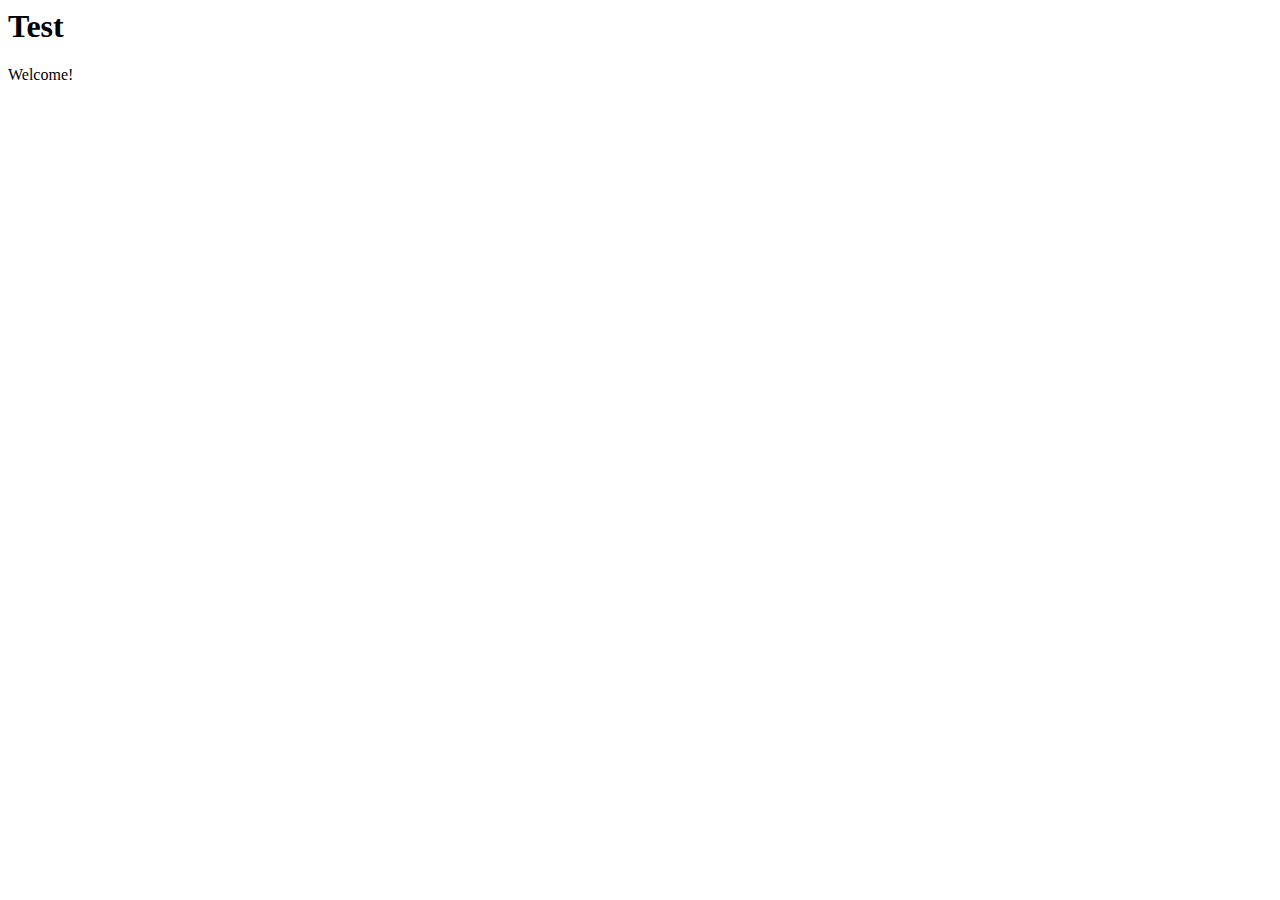
==== index.html @ 94bab9a5 "Update index.html" ====
<!DOCTYPE=html>

<html>
<head>
  <title>Test</title>
</head>
<body>
<h1>Test</h1>
<script type="text/javascript" src="//www.google.ca/trends/embed.js?hl=en-US&geo=CA&q=residential+schools&cmpt=q&tz&content=1&cid=TIMESERIES_GRAPH_0&export=5&w=500&h=330"></script>
<script type="text/javascript" src="//www.google.ca/trends/embed.js?hl=en-US&geo=CA-SK&q=residential+schools&cmpt=q&tz&content=1&cid=GEO_MAP_0_0&export=5&w=500&h=530"></script>
<script type="text/javascript" src="//www.google.ca/trends/embed.js?hl=en-US&geo=CA-SK&q=residential+schools&cmpt=q&tz&content=1&cid=GEO_TABLE_0_0&export=5&w=500&h=330"></script>
<script type="text/javascript" src="//www.google.ca/trends/embed.js?hl=en-US&geo=CA-ON&q=residential+schools&cmpt=q&tz&content=1&cid=GEO_TABLE_0_0&export=5&w=500&h=330"></script>
<script type="text/javascript" src="//www.google.ca/trends/embed.js?hl=en-US&geo=CA-SK&q=residential+schools,+canada+residential+schools,+canadian+residential+schools,+indian+residential+schools,+aboriginal+residential+schools&cmpt=q&tz&content=1&cid=GEO_MAP_0_0&export=5&w=500&h=530"></script>

<P>Welcome!</P>
</body>
</html>
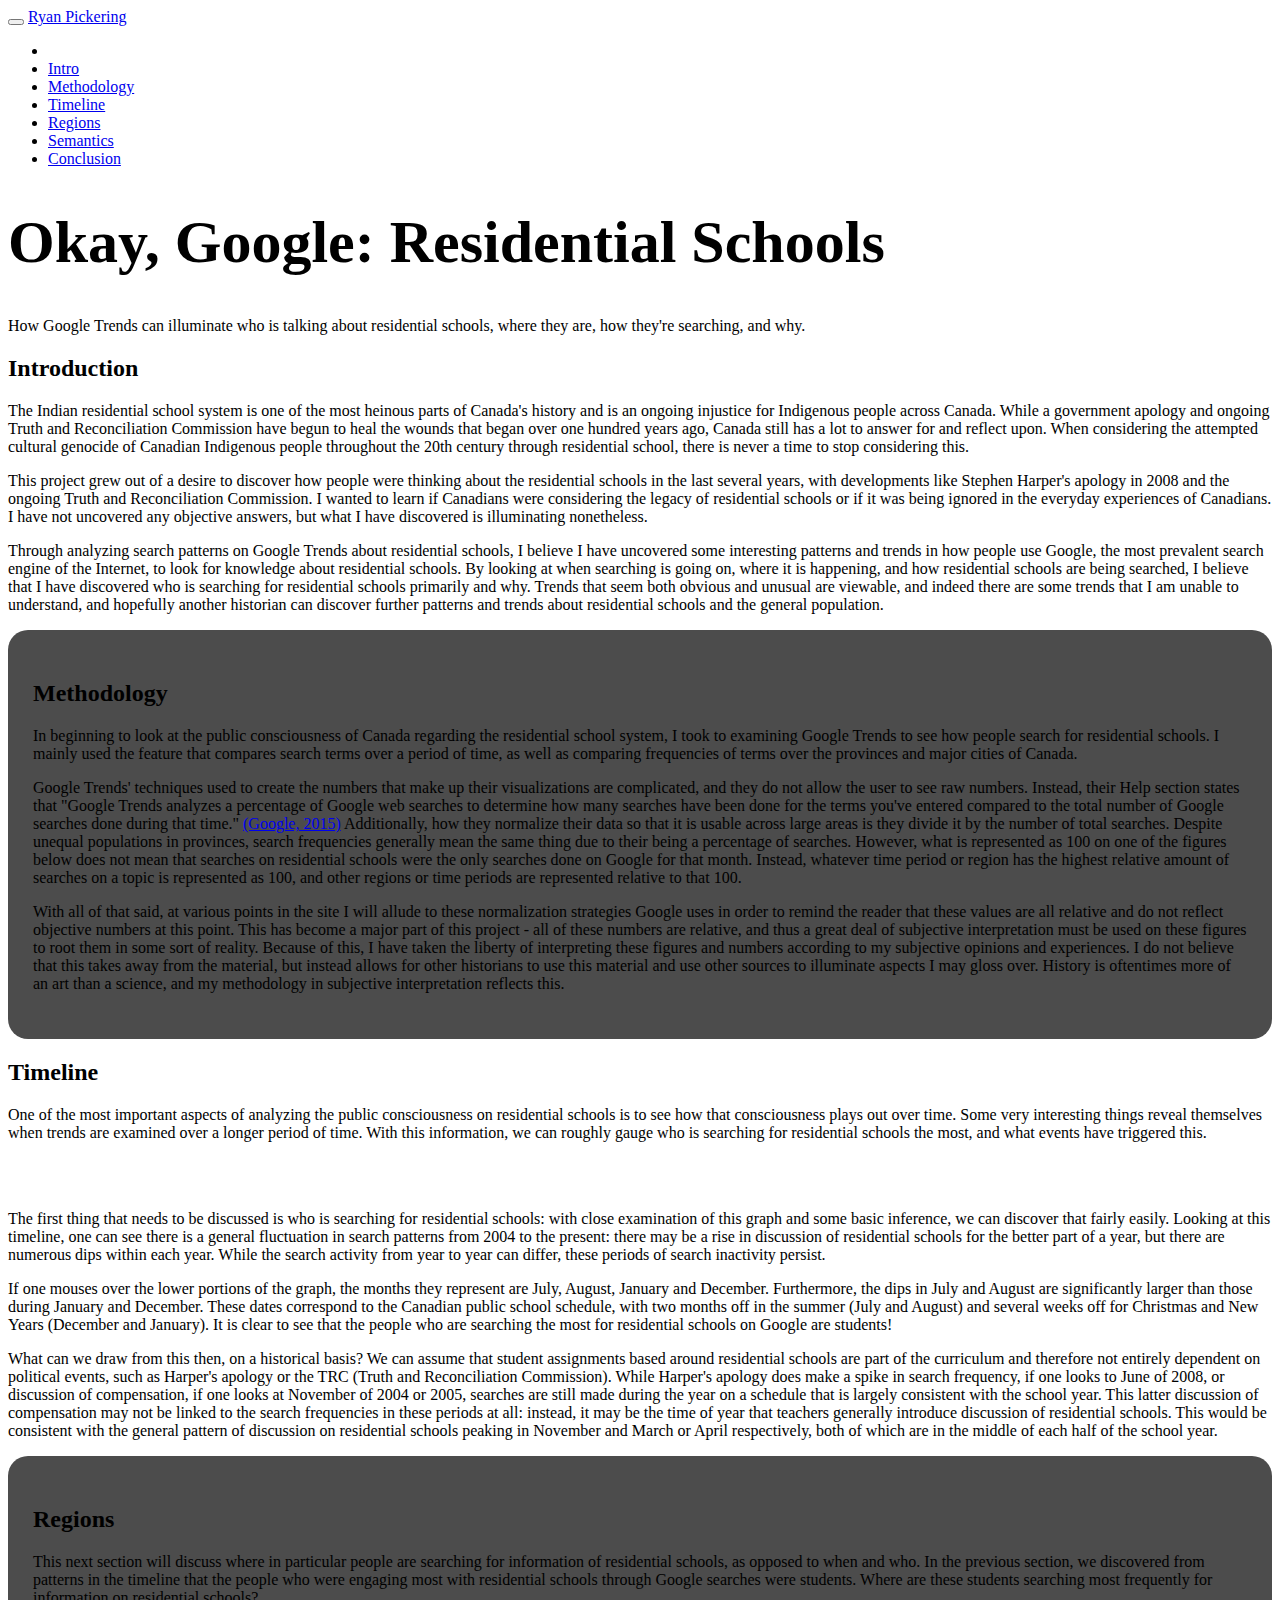
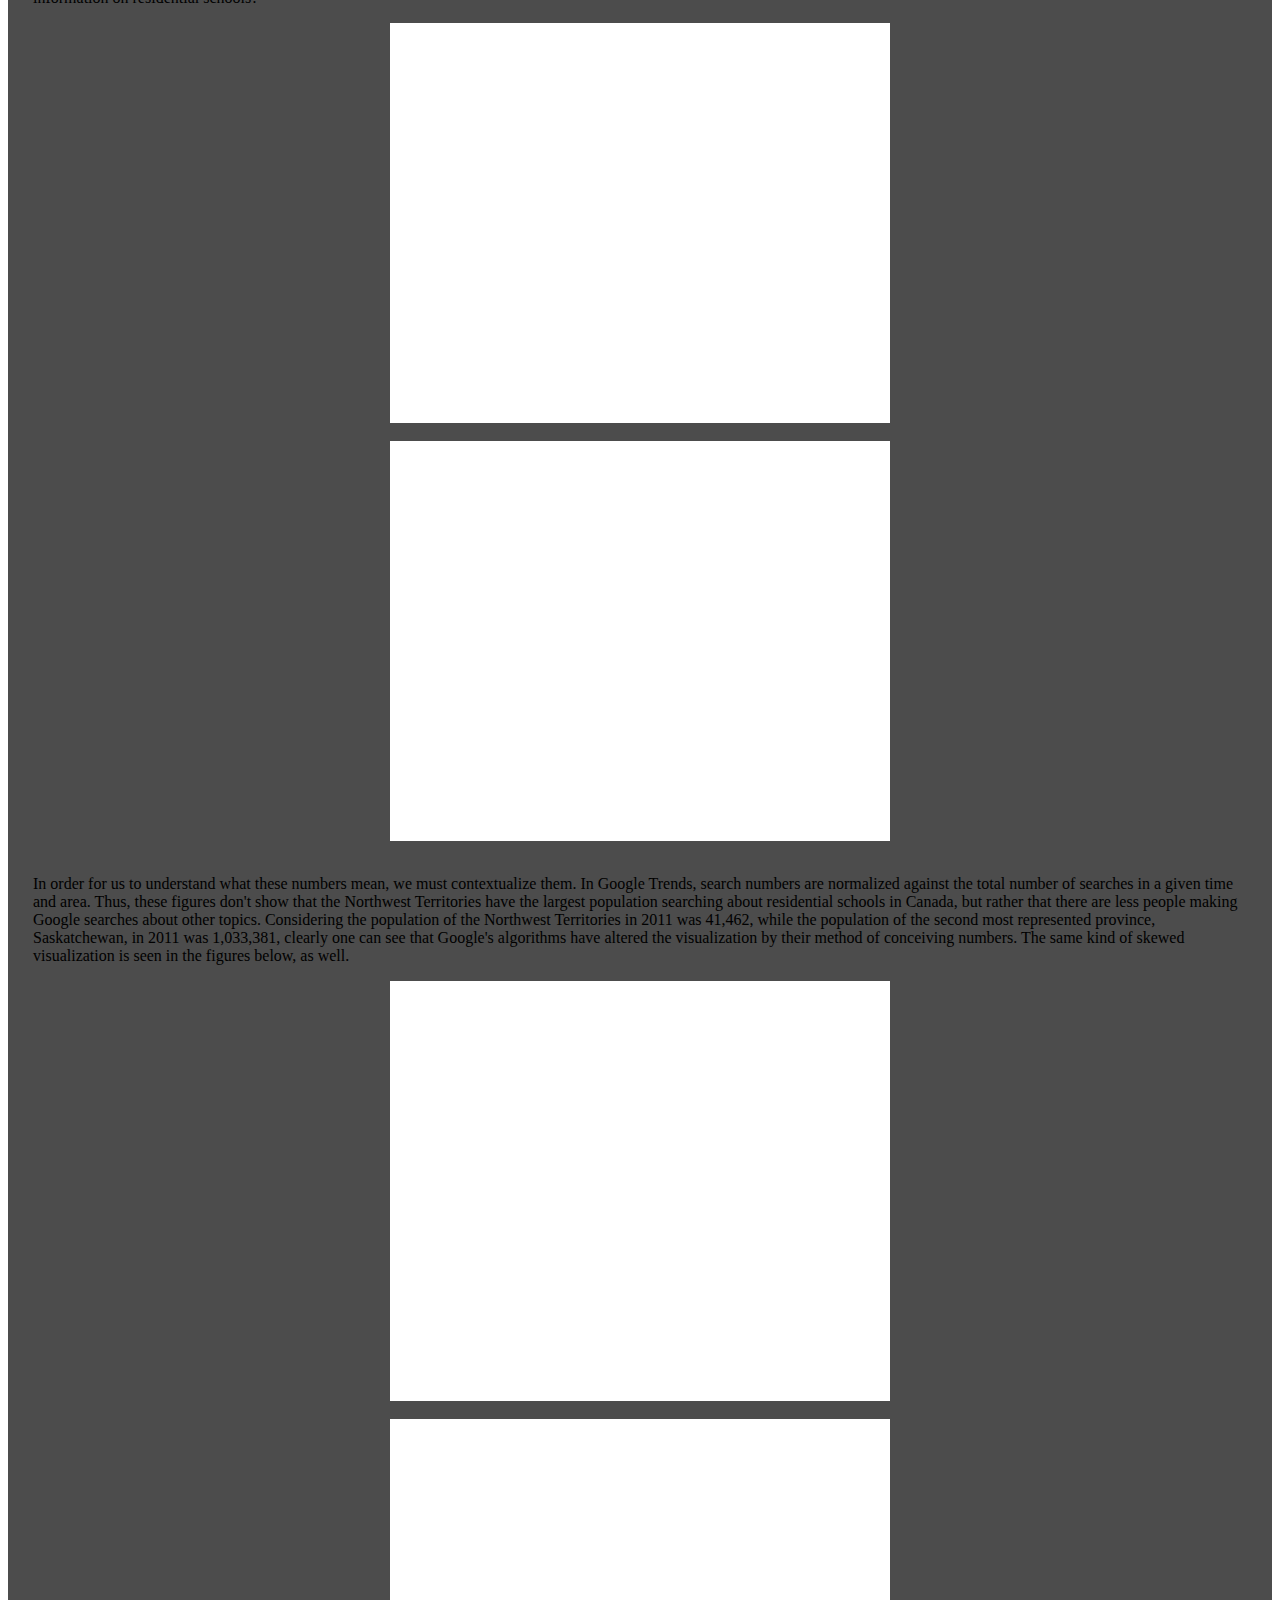
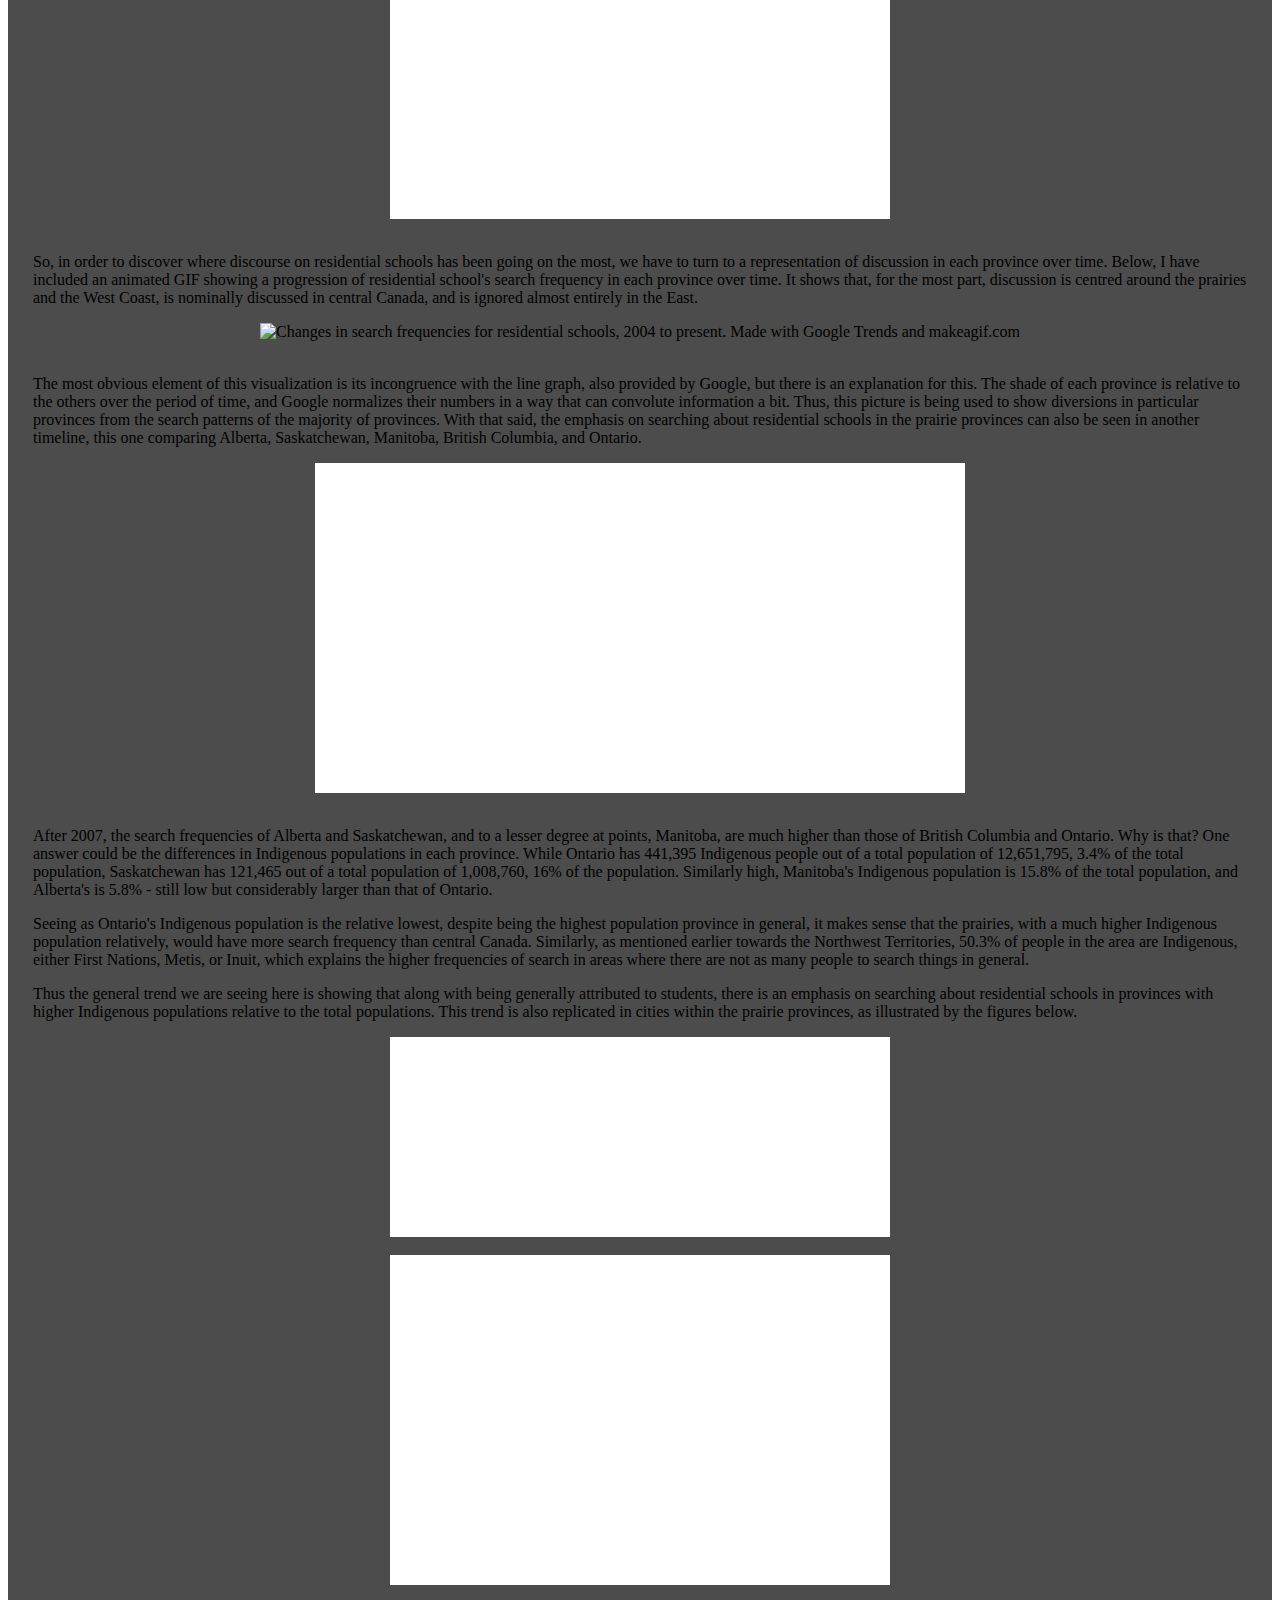
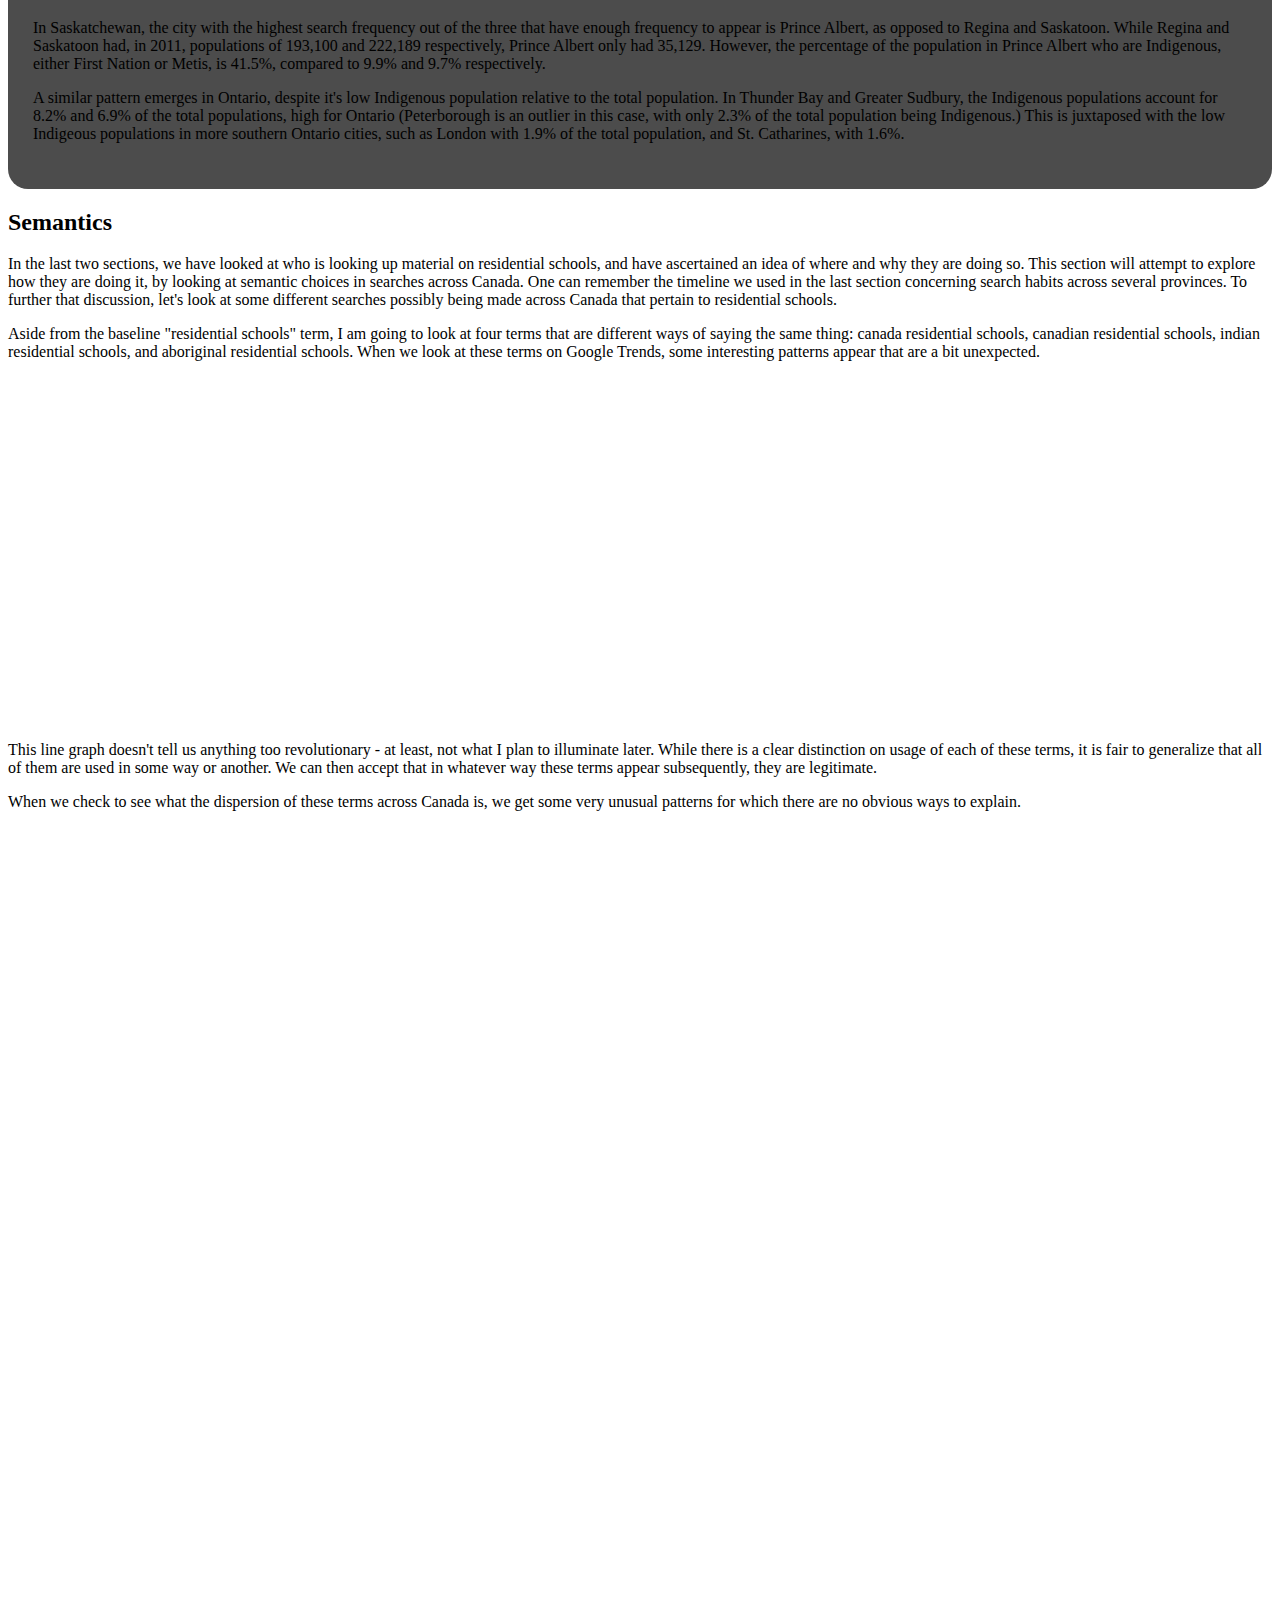
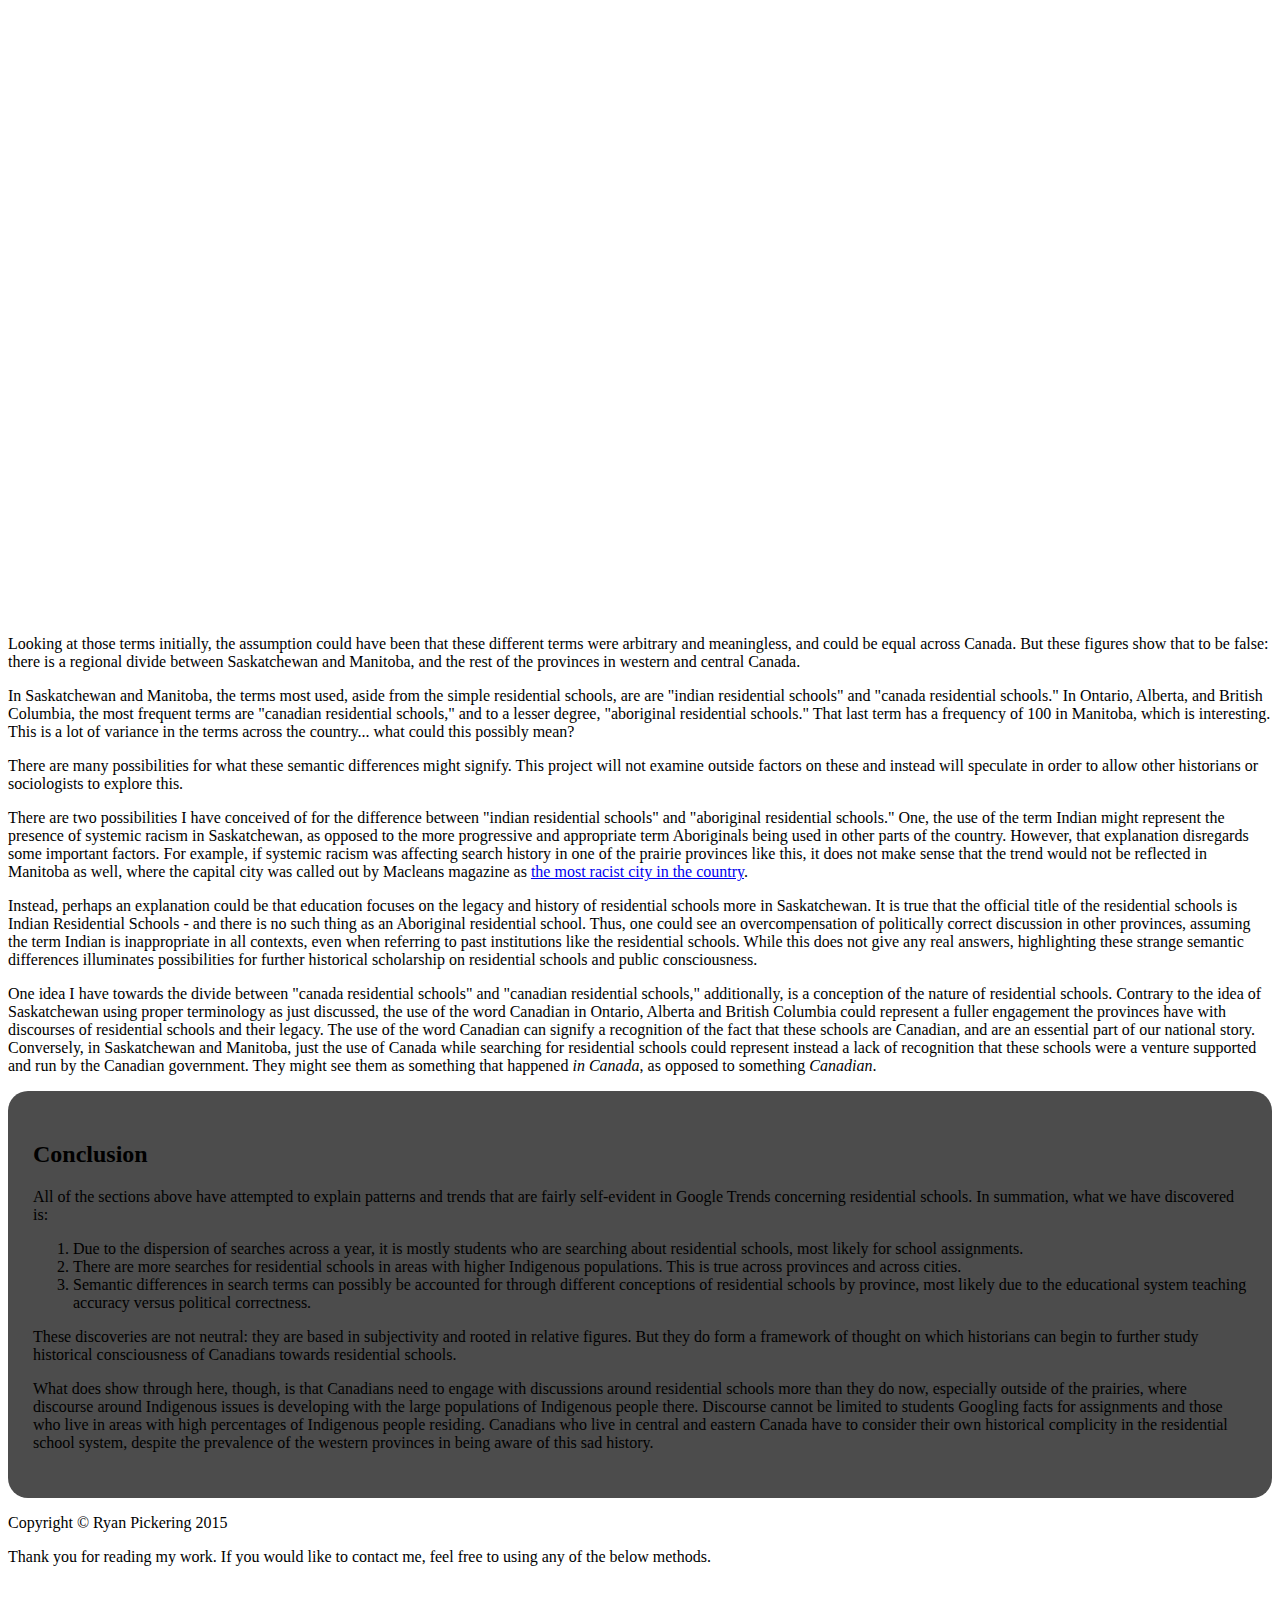
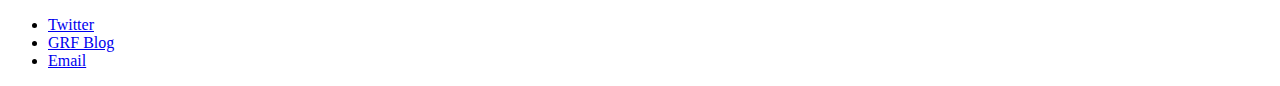
==== commit 0fc54ef3: "Update index.html" ====
--- a/index.html
+++ b/index.html
@@ -1,17 +1,297 @@
-<!DOCTYPE=html>
-
-<html>
+<!DOCTYPE html>
+<html lang="en">
+
 <head>
-  <title>Test</title>
+
+    <meta charset="utf-8">
+    <meta http-equiv="X-UA-Compatible" content="IE=edge">
+    <meta name="viewport" content="width=device-width, initial-scale=1">
+    <meta name="description" content="">
+    <meta name="author" content="">
+
+    <title>Public Consciousness on Residential Schools through Google Trends</title>
+
+    <!-- Bootstrap Core CSS -->
+    <link href="startbootstrap-grayscale-1.0.3/css/bootstrap.min.css" rel="stylesheet">
+
+    <!-- Custom CSS -->
+    <link href="startbootstrap-grayscale-1.0.3/css/grayscale.css" rel="stylesheet">
+
+    <!-- Custom Fonts -->
+    <link href="font-awesome/css/font-awesome.min.css" rel="stylesheet" type="text/css">
+    <link href="http://fonts.googleapis.com/css?family=Lora:400,700,400italic,700italic" rel="stylesheet" type="text/css">
+    <link href="http://fonts.googleapis.com/css?family=Montserrat:400,700" rel="stylesheet" type="text/css">
+
+    <!-- HTML5 Shim and Respond.js IE8 support of HTML5 elements and media queries -->
+    <!-- WARNING: Respond.js doesn't work if you view the page via file:// -->
+    <!--[if lt IE 9]>
+        <script src="https://oss.maxcdn.com/libs/html5shiv/3.7.0/html5shiv.js"></script>
+        <script src="https://oss.maxcdn.com/libs/respond.js/1.4.2/respond.min.js"></script>
+    <![endif]-->
+
 </head>
-<body>
-<h1>Test</h1>
-<script type="text/javascript" src="//www.google.ca/trends/embed.js?hl=en-US&geo=CA&q=residential+schools&cmpt=q&tz&content=1&cid=TIMESERIES_GRAPH_0&export=5&w=500&h=330"></script>
-<script type="text/javascript" src="//www.google.ca/trends/embed.js?hl=en-US&geo=CA-SK&q=residential+schools&cmpt=q&tz&content=1&cid=GEO_MAP_0_0&export=5&w=500&h=530"></script>
+
+<body id="page-top" data-spy="scroll" data-target=".navbar-fixed-top">
+
+    <!-- Navigation -->
+    <nav class="navbar navbar-custom navbar-fixed-top" role="navigation">
+        <div class="container">
+            <div class="navbar-header">
+                <button type="button" class="navbar-toggle" data-toggle="collapse" data-target=".navbar-main-collapse">
+                    <i class="fa fa-bars"></i>
+                </button>
+                <a class="navbar-brand page-scroll" href="#page-top">
+                    <i class="fa fa-play-circle"></i><span class="light">Ryan Pickering</span>
+                </a>
+            </div>
+
+            <!-- Collect the nav links, forms, and other content for toggling -->
+            <div class="collapse navbar-collapse navbar-right navbar-main-collapse">
+                <ul class="nav navbar-nav">
+                    <!-- Hidden li included to remove active class from about link when scrolled up past about section -->
+                    <li class="hidden">
+                        <a href="#page-top"></a>
+                    </li>
+                    <li>
+                        <a class="page-scroll" href="#intro">Intro</a>
+                    </li>
+                    <li>
+                        <a class="page-scroll" href="#method">Methodology</a>
+                    </li>
+                    <li>
+                        <a class="page-scroll" href="#timeline">Timeline</a>
+                    </li>
+                    <li>
+                        <a class="page-scroll" href="#regions">Regions</a>
+                    </li>
+                    <li>
+                        <a class="page-scroll" href="#semantics">Semantics</a>
+                    </li>
+                    <li>
+                        <a class="page-scroll" href="#conclusion">Conclusion</a>
+                    </li>
+                </ul>
+            </div>
+            <!-- /.navbar-collapse -->
+        </div>
+        <!-- /.container -->
+    </nav>
+
+    <!-- Intro Header -->
+    <header class="intro">
+        <div class="intro-body">
+            <div class="container">
+                <div class="row">
+                    <div class="col-md-8 col-md-offset-2">
+                        <h1 class="brand-heading" style="font-size:60px">Okay, Google: Residential Schools</h1>
+                        <p class="intro-text">How Google Trends can illuminate who is talking about residential schools, where they are, how they're searching, and why.</p>
+                        <a href="#intro" class="btn btn-circle page-scroll">
+                            <i class="fa fa-angle-double-down animated"></i>
+                        </a>
+                    </div>
+                </div>
+            </div>
+        </div>
+    </header>
+
+    <!-- Introduction Section -->
+    <section id="intro" class="container content-section text-center">
+        <div class="row">
+            <div class="col-lg-8 col-lg-offset-2">
+                <h2>Introduction</h2>
+                <p>The Indian residential school system is one of the most heinous parts of Canada's history and is an ongoing injustice for Indigenous people across Canada. While a government apology and ongoing Truth and Reconciliation Commission have begun to heal the wounds that began over one hundred years ago, Canada still has a lot to answer for and reflect upon. When considering the attempted cultural genocide of Canadian Indigenous people throughout the 20th century through residential school, there is never a time to stop considering this. </p>
+<p>This project grew out of a desire to discover how people were thinking about the residential schools in the last several years, with developments like Stephen Harper's apology in 2008 and the ongoing Truth and Reconciliation Commission. I wanted to learn if Canadians were considering the legacy of residential schools or if it was being ignored in the everyday experiences of Canadians. I have not uncovered any objective answers, but what I have discovered is illuminating nonetheless.</p>
+<p>Through analyzing search patterns on Google Trends about residential schools, I believe I have uncovered some interesting patterns and trends in how people use Google, the most prevalent search engine of the Internet, to look for knowledge about residential schools. By looking at when searching is going on, where it is happening, and how residential schools are being searched, I believe that I have discovered who is searching for residential schools primarily and why. Trends that seem both obvious and unusual are viewable, and indeed there are some trends that I am unable to understand, and hopefully another historian can discover further patterns and trends about residential schools and the general population.</p>
+            </div>
+        </div>
+    </section>
+
+    <!-- Methodology Section -->
+    <section id="method" class="content-section text-left">
+        <div class="row">
+            <div class="container">
+                <div class="col-lg-8 col-lg-offset-2" style="background-color:#4C4C4C; padding-top: 30px; padding-left: 25px; padding-right: 25px; Padding-bottom: 30px; border-radius: 20px">
+                <h2>Methodology</h2>
+                <p>In beginning to look at the public consciousness of Canada regarding the residential school system, I took to examining Google Trends to see how people search for residential schools. I mainly used the feature that compares search terms over a period of time, as well as comparing frequencies of terms over the provinces and major cities of Canada.</p>
+<p>Google Trends' techniques used to create the numbers that make up their visualizations are complicated, and they do not allow the user to see raw numbers. Instead, their Help section states that "Google Trends analyzes a percentage of Google web searches to determine how many searches have been done for the terms you've entered compared to the total number of Google searches done during that time." <a href="https://support.google.com/trends/answer/4355213?hl=en">(Google, 2015)</a> Additionally, how they normalize their data so that it is usable across large areas is they divide it by the number of total searches. Despite unequal populations in provinces, search frequencies generally mean the same thing due to their being a percentage of searches. However, what is represented as 100 on one of the figures below does not mean that searches on residential schools were the only searches done on Google for that month. Instead, whatever time period or region has the highest relative amount of searches on a topic is represented as 100, and other regions or time periods are represented relative to that 100.</p>
+<p>With all of that said, at various points in the site I will allude to these normalization strategies Google uses in order to remind the reader that these values are all relative and do not reflect objective numbers at this point. This has become a major part of this project - all of these numbers are relative, and thus a great deal of subjective interpretation must be used on these figures to root them in some sort of reality. Because of this, I have taken the liberty of interpreting these figures and numbers according to my subjective opinions and experiences. I do not believe that this takes away from the material, but instead allows for other historians to use this material and use other sources to illuminate aspects I may gloss over. History is oftentimes more of an art than a science, and my methodology in subjective interpretation reflects this.</p>
+                </div>
+            </div>
+        </div>
+    </section>
+
+    <!-- TImeline Section -->
+    <section id="timeline" class="container content-section text-left">
+        <div class="row">
+            <div class="container">
+                <div class="col-lg-8 col-lg-offset-2">
+                    <h2>Timeline</h2>
+                    <P>One of the most important aspects of analyzing the public consciousness on residential schools is to see how that consciousness plays out over time. Some very interesting things reveal themselves when trends are examined over a longer period of time. With this information, we can roughly gauge who is searching for residential schools the most, and what events have triggered this.</P><br>
+  <center>
+    <div style="width:600px; background-color:white">
+        <script type="text/javascript" style="text-align:center" src="//www.google.ca/trends/embed.js?hl=en-US&geo=CA&q=residential+schools&cmpt=q&tz&content=1&cid=TIMESERIES_GRAPH_0&export=5&w=600&h=330">
+        </script>
+    </div>
+  </center>
+  <br>
+  <p>The first thing that needs to be discussed is who is searching for residential schools: with close examination of this graph and some basic inference, we can discover that fairly easily. Looking at this timeline, one can see there is a general fluctuation in search patterns from 2004 to the present: there may be a rise in discussion of residential schools for the better part of a year, but there are numerous dips within each year. While the search activity from year to year can differ, these periods of search inactivity persist.</p>
+  <p>If one mouses over the lower portions of the graph, the months they represent are July, August, January and December. Furthermore, the dips in July and August are significantly larger than those during January and December. These dates correspond to the Canadian public school schedule, with two months off in the summer (July and August) and several weeks off for Christmas and New Years (December and January). It is clear to see that the people who are searching the most for residential schools on Google are students!</p>
+  <p>What can we draw from this then, on a historical basis? We can assume that student assignments based around residential schools are part of the curriculum and therefore not entirely dependent on political events, such as Harper's apology or the TRC (Truth and Reconciliation Commission). While Harper's apology does make a spike in search frequency, if one looks to June of 2008, or discussion of compensation, if one looks at November of 2004 or 2005, searches are still made during the year on a schedule that is largely consistent with the school year. This latter discussion of compensation may not be linked to the search frequencies in these periods at all: instead, it may be the time of year that teachers generally introduce discussion of residential schools. This would be consistent with the general pattern of discussion on residential schools peaking in November and March or April respectively, both of which are in the middle of each half of the school year.</p>
+                </div>
+            </div>
+        </div>
+    </section>
+
+    <!-- Regions Section -->
+    <section id="regions" class="content-section text-left">
+        <div class="row">
+            <div class="col-lg-8 col-lg-offset-2" style="background-color:#4C4C4C; padding-top: 30px; padding-left: 25px; padding-right: 25px; Padding-bottom: 30px; border-radius: 20px">
+                <h2>Regions</h2>
+                <p>This next section will discuss where in particular people are searching for information of residential schools, as opposed to when and who. In the previous section, we discovered from patterns in the timeline that the people who were engaging most with residential schools through Google searches were students. Where are these students searching most frequently for information on residential schools?</p>
+
+    <center>
+        <div style="width:500px; height:400px; background-color:white">
+            <script type="text/javascript" src="//www.google.ca/trends/embed.js?hl=en-US&geo=CA&q=residential+schools&cmpt=q&tz&content=1&cid=GEO_MAP_0_0&export=5&w=500&h=400">
+            </script>
+        </div>
+<br>
+        <div style="width:500px; height:400px; background-color:white">
+            <script type="text/javascript" src="//www.google.ca/trends/embed.js?hl=en-US&geo=CA&q=residential+schools&cmpt=q&tz&content=1&cid=GEO_TABLE_0_0&export=5&w=500&h=400">
+            </script>
+        </div>        
+    </center>
+<br>
+<p>In order for us to understand what these numbers mean, we must contextualize them. In Google Trends, search numbers are normalized against the total number of searches in a given time and area. Thus, these figures don't show that the Northwest Territories have the largest population searching about residential schools in Canada, but rather that there are less people making Google searches about other topics. Considering the population of the Northwest Territories in 2011 was 41,462, while the population of the second most represented province, Saskatchewan, in 2011 was 1,033,381, clearly one can see that Google's algorithms have altered the visualization by their method of conceiving numbers. The same kind of skewed visualization is seen in the figures below, as well.</p>
+  <center>
+  <div style="width:500px; height:420px; background-color:white">
+    <script type="text/javascript" src="//www.google.ca/trends/embed.js?hl=en-US&geo=CA&q=residential+schools&cmpt=q&tz&content=1&cid=GEO_MAP_0_1&export=5&w=500&h=420">
+    </script></div>
+<br>
+  <div style="width:500px; height:400px; background-color:white">
+    <script type="text/javascript" src="//www.google.ca/trends/embed.js?hl=en-US&geo=CA&q=residential+schools&cmpt=q&tz&content=1&cid=GEO_TABLE_0_1&export=5&w=500&h=400">
+    </script>
+    </div>
+    </center>
+    <br>
+  <p>So, in order to discover where discourse on residential schools has been going on the most, we have to turn to a representation of discussion in each province over time. Below, I have included an animated GIF showing a progression of residential school's search frequency in each province over time. It shows that, for the most part, discussion is centred around the prairies and the West Coast, is nominally discussed in central Canada, and is ignored almost entirely in the East.</p>
+  <center><img src="http://cdn.makeagif.com/media/4-04-2015/6FYoG7.gif" alt="Changes in search frequencies for residential schools, 2004 to present. Made with Google Trends and makeagif.com"></center><br>
+  <p> The most obvious element of this visualization is its incongruence with the line graph, also provided by Google, but there is an explanation for this. The shade of each province is relative to the others over the period of time, and Google normalizes their numbers in a way that can convolute information a bit. Thus, this picture is being used to show diversions in particular provinces from the search patterns of the majority of provinces. With that said, the emphasis on searching about residential schools in the prairie provinces can also be seen in another timeline, this one comparing Alberta, Saskatchewan, Manitoba, British Columbia, and Ontario.</p>
+<center>
+    <div style="width:650px; height:330px; background-color:white">
+        <script type="text/javascript" src="//www.google.ca/trends/embed.js?hl=en-US&q=residential+schools&geo=CA-ON,+CA-SK,+CA-AB,+CA-MB,+CA-BC&cmpt=geo&tz&tz&content=1&cid=TIMESERIES_GRAPH_0&export=5&w=650&h=330">
+            
+        </script></div></center><br>
+<p>After 2007, the search frequencies of Alberta and Saskatchewan, and to a lesser degree at points, Manitoba, are much higher than those of British Columbia and Ontario. Why is that? One answer could be the differences in Indigenous populations in each province. While Ontario has 441,395 Indigenous people out of a total population of 12,651,795, 3.4% of the total population, Saskatchewan has 121,465 out of a total population of 1,008,760,  16% of the population. Similarly high, Manitoba's Indigenous population is 15.8% of the total population, and Alberta's is 5.8% - still low but considerably larger than that of Ontario.</p>
+ <p>Seeing as Ontario's Indigenous population is the relative lowest, despite being the highest population province in general, it makes sense that the prairies, with a much higher Indigenous population relatively, would have more search frequency than central Canada. Similarly, as mentioned earlier towards the Northwest Territories, 50.3% of people in the area are Indigenous, either First Nations, Metis, or Inuit, which explains the higher frequencies of search in areas where there are not as many people to search things in general.</p>
+<p>Thus the general trend we are seeing here is showing that along with being generally attributed to students, there is an emphasis on searching about residential schools in provinces with higher Indigenous populations relative to the total populations. This trend is also replicated in cities within the prairie provinces, as illustrated by the figures below.</p>
+<center>
+<div style="width:500px; height:200px; background-color:white">
 <script type="text/javascript" src="//www.google.ca/trends/embed.js?hl=en-US&geo=CA-SK&q=residential+schools&cmpt=q&tz&content=1&cid=GEO_TABLE_0_0&export=5&w=500&h=330"></script>
-<script type="text/javascript" src="//www.google.ca/trends/embed.js?hl=en-US&geo=CA-ON&q=residential+schools&cmpt=q&tz&content=1&cid=GEO_TABLE_0_0&export=5&w=500&h=330"></script>
-<script type="text/javascript" src="//www.google.ca/trends/embed.js?hl=en-US&geo=CA-SK&q=residential+schools,+canada+residential+schools,+canadian+residential+schools,+indian+residential+schools,+aboriginal+residential+schools&cmpt=q&tz&content=1&cid=GEO_MAP_0_0&export=5&w=500&h=530"></script>
-
-<P>Welcome!</P>
+</div>
+<br>
+<div style="width:500px; height:330px; background-color:white">
+<script type="text/javascript" src="//www.google.ca/trends/embed.js?hl=en-US&geo=CA-ON&q=residential+schools&cmpt=q&tz&content=1&cid=GEO_TABLE_0_0&export=5&w=500&h=330"></script></div></center><br>
+<p>In Saskatchewan, the city with the highest search frequency out of the three that have enough frequency to appear is Prince Albert, as opposed to Regina and Saskatoon. While Regina and Saskatoon had, in 2011, populations of 193,100 and 222,189 respectively, Prince Albert only had 35,129. However, the percentage of the population in Prince Albert who are Indigenous, either First Nation or Metis, is 41.5%, compared to 9.9% and 9.7% respectively.</p>
+<p>A similar pattern emerges in Ontario, despite it's low Indigenous population relative to the total population. In Thunder Bay and Greater Sudbury, the Indigenous populations account for 8.2% and 6.9% of the total populations, high for Ontario (Peterborough is an outlier in this case, with only 2.3% of the total population being Indigenous.) This is juxtaposed with the low Indigeous populations in more southern Ontario cities, such as London with 1.9% of the total population, and St. Catharines, with 1.6%.</p> 
+            </div>
+        </div>
+    </section>
+    
+   <!-- Semantics Section -->
+    <section id="semantics" class="content-section text-left">
+        <div class="row">
+            <div class="container">
+                <div class="col-lg-8 col-lg-offset-2">
+                    <h2>Semantics</h2>
+                    <P>In the last two sections, we have looked at who is looking up material on residential schools, and have ascertained an idea of where and why they are doing so. This section will attempt to explore how they are doing it, by looking at semantic choices in searches across Canada. One can remember the timeline we used in the last section concerning search habits across several provinces. To further that discussion, let's look at some different searches possibly being made across Canada that pertain to residential schools.</P>
+<p>Aside from the baseline "residential schools" term, I am going to look at four terms that are different ways of saying the same thing: canada residential schools, canadian residential schools, indian residential schools, and aboriginal residential schools. When we look at these terms on Google Trends, some interesting patterns appear that are a bit unexpected.</p>
+<center>
+<div style="width:500px; height:330px; background-color:white">
+<script type="text/javascript" src="//www.google.ca/trends/embed.js?hl=en-US&geo=CA&q=canada+residential+schools,+canadian+residential+schools,+indian+residential+schools,+aboriginal+residential+schools&cmpt=q&tz&content=1&cid=TIMESERIES_GRAPH_0&export=5&w=500&h=330"></script>
+</div>
+</center>
+<br>
+<p>This line graph doesn't tell us anything too revolutionary - at least, not what I plan to illuminate later. While there is a clear distinction on usage of each of these terms, it is fair to generalize that all of them are used in some way or another. We can then accept that in whatever way these terms appear subsequently, they are legitimate.</p>
+<p>When we check to see what the dispersion of these terms across Canada is, we get some very unusual patterns for which there are no obvious ways to explain.</p>
+<center>
+<div style="width:600px; height:330px; background-color:white">
+<script type="text/javascript" src="//www.google.ca/trends/embed.js?hl=en-US&geo=CA&q=canada+residential+schools&cmpt=q&tz&content=1&cid=GEO_MAP_0_0&export=5&w=600&h=330"></script>
+</div>
+<br>
+<div style="width:600px; height:330px; background-color:white">
+<script type="text/javascript" src="//www.google.ca/trends/embed.js?hl=en-US&geo=CA&q=canadian+residential+schools&cmpt=q&tz&content=1&cid=GEO_MAP_0_0&export=5&w=600&h=330"></script>
+</div>
+<br>
+<div style="width:600px; height:330px; background-color:white">
+<script type="text/javascript" src="//www.google.ca/trends/embed.js?hl=en-US&geo=CA&q=indian+residential+schools&cmpt=q&tz&content=1&cid=GEO_MAP_0_0&export=5&w=600&h=330"></script>
+</div>
+<br>
+<div style="width:600px; height:330px; background-color:white">
+<script type="text/javascript" src="//www.google.ca/trends/embed.js?hl=en-US&geo=CA&q=aboriginal+residential+schools&cmpt=q&tz&content=1&cid=GEO_MAP_0_0&export=5&w=600&h=330"></script>
+</div>
+</center>
+<br>
+<p>Looking at those terms initially, the assumption could have been that these different terms were arbitrary and meaningless, and could be equal across Canada. But these figures show that to be false: there is a regional divide between Saskatchewan and Manitoba, and the rest of the provinces in western and central Canada.</p>
+<p>In Saskatchewan and Manitoba, the terms most used, aside from the simple residential schools, are are "indian residential schools" and "canada residential schools." In Ontario, Alberta, and British Columbia, the most frequent terms are "canadian residential schools," and to a lesser degree, "aboriginal residential schools." That last term has a frequency of 100 in Manitoba, which is interesting. This is a lot of variance in the terms across the country... what could this possibly mean?</p>
+<p>There are many possibilities for what these semantic differences might signify. This project will not examine outside factors on these and instead will speculate in order to allow other historians or sociologists to explore this.</p>
+<p>There are two possibilities I have conceived of for the difference between "indian residential schools" and "aboriginal residential schools." One, the use of the term Indian might represent the presence of systemic racism in Saskatchewan, as opposed to the more progressive and appropriate term Aboriginals being used in other parts of the country. However, that explanation disregards some important factors. For example, if systemic racism was affecting search history in one of the prairie provinces like this, it does not make sense that the trend would not be reflected in Manitoba as well, where the capital city was called out by Macleans magazine as <a href="http://www.macleans.ca/news/canada/welcome-to-winnipeg-where-canadas-racism-problem-is-at-its-worst/">the most racist city in the country</a>. </p>
+<p>Instead, perhaps an explanation could be that education focuses on the legacy and history of residential schools more in Saskatchewan. It is true that the official title of the residential schools is Indian Residential Schools - and there is no such thing as an Aboriginal residential school. Thus, one could see an overcompensation of politically correct discussion in other provinces, assuming the term Indian is inappropriate in all contexts, even when referring to past institutions like the residential schools. While this does not give any real answers, highlighting these strange semantic differences illuminates possibilities for further historical scholarship on residential schools and public consciousness.
+<p>One idea I have towards the divide between "canada residential schools" and "canadian residential schools," additionally, is a conception of the nature of residential schools. Contrary to the idea of Saskatchewan using proper terminology as just discussed, the use of the word Canadian in Ontario, Alberta and British Columbia could represent a fuller engagement the provinces have with discourses of residential schools and their legacy. The use of the word Canadian can signify a recognition of the fact that these schools are Canadian, and are an essential part of our national story. Conversely, in Saskatchewan and Manitoba, just the use of Canada while searching for residential schools could represent instead a lack of recognition that these schools were a venture supported and run by the Canadian government. They might see them as something that happened <i>in Canada</i>, as opposed to something <i>Canadian</i>. 
+                </div>
+            </div>
+        </div>
+    </section>
+
+ <!-- Conclusion -->
+    <section id="conclusion" class="container content-section text-left">
+        <div class="row">
+            <div class="col-lg-8 col-lg-offset-2" style="background-color:#4C4C4C; padding-top: 30px; padding-left: 25px; padding-right: 25px; Padding-bottom: 30px; border-radius: 20px">
+                <h2>Conclusion</h2>
+                <p>All of the sections above have attempted to explain patterns and trends that are fairly self-evident in Google Trends concerning residential schools. In summation, what we have discovered is:</p>
+<ol style="font-size:16px">
+<li>Due to the dispersion of searches across a year, it is mostly students who are searching about residential schools, most likely for school assignments.</li>
+<li>There are more searches for residential schools in areas with higher Indigenous populations. This is true across provinces and across cities.</li>
+<li>Semantic differences in search terms can possibly be accounted for through different conceptions of residential schools by province, most likely due to the educational system teaching accuracy versus political correctness.</li>
+</ol>
+<p>These discoveries are not neutral: they are based in subjectivity and rooted in relative figures. But they do form a framework of thought on which historians can begin to further study historical consciousness of Canadians towards residential schools. </p>
+<p>What does show through here, though, is that Canadians need to engage with discussions around residential schools more than they do now, especially outside of the prairies, where discourse around Indigenous issues is developing with the large populations of Indigenous people there. Discourse cannot be limited to students Googling facts for assignments and those who live in areas with high percentages of Indigenous people residing. Canadians who live in central and eastern Canada have to consider their own historical complicity in the residential school system, despite the prevalence of the western provinces in being aware of this sad history.
+</p>
+            </div>
+        </div>
+    </section>
+
+    <!-- Footer -->
+    <footer>
+        <div class="container text-center">
+            <p>Copyright &copy; Ryan Pickering 2015</p>
+            <p>Thank you for reading my work. If you would like to contact me, feel free to using any of the below methods.</p><br>
+<ul class="list-inline banner-social-buttons">
+                    <li>
+                        <a href="https://twitter.com/rapickering" class="btn btn-default btn-lg"><i class="fa fa-twitter fa-fw"></i> <span class="network-name">Twitter</span></a>
+                    </li>
+                    <li>
+                        <a href="http://ryanpickering.github.io/researchfellowship2015" class="btn btn-default btn-lg"><i class="fa fa-github fa-fw"></i> <span class="network-name">GRF Blog</span></a>
+                    </li>
+                    <li>
+                        <a href="mailto:RyanPickering@carleton.ca" class="btn btn-default btn-lg"><i class="fa fa-google-plus fa-fw"></i> <span class="network-name">Email</span></a>
+        </div>
+    </footer>
+
+    <!-- jQuery -->
+    <script src="js/jquery.js"></script>
+
+    <!-- Bootstrap Core JavaScript -->
+    <script src="js/bootstrap.min.js"></script>
+
+    <!-- Plugin JavaScript -->
+    <script src="js/jquery.easing.min.js"></script>
+
+    <!-- Google Maps API Key - Use your own API key to enable the map feature. More information on the Google Maps API can be found at https://developers.google.com/maps/ -->
+    <script type="text/javascript" src="https://maps.googleapis.com/maps/api/js?key=AIzaSyCRngKslUGJTlibkQ3FkfTxj3Xss1UlZDA&sensor=false"></script>
+
+    <!-- Custom Theme JavaScript -->
+    <script src="js/grayscale.js"></script>
+
 </body>
+
 </html>
